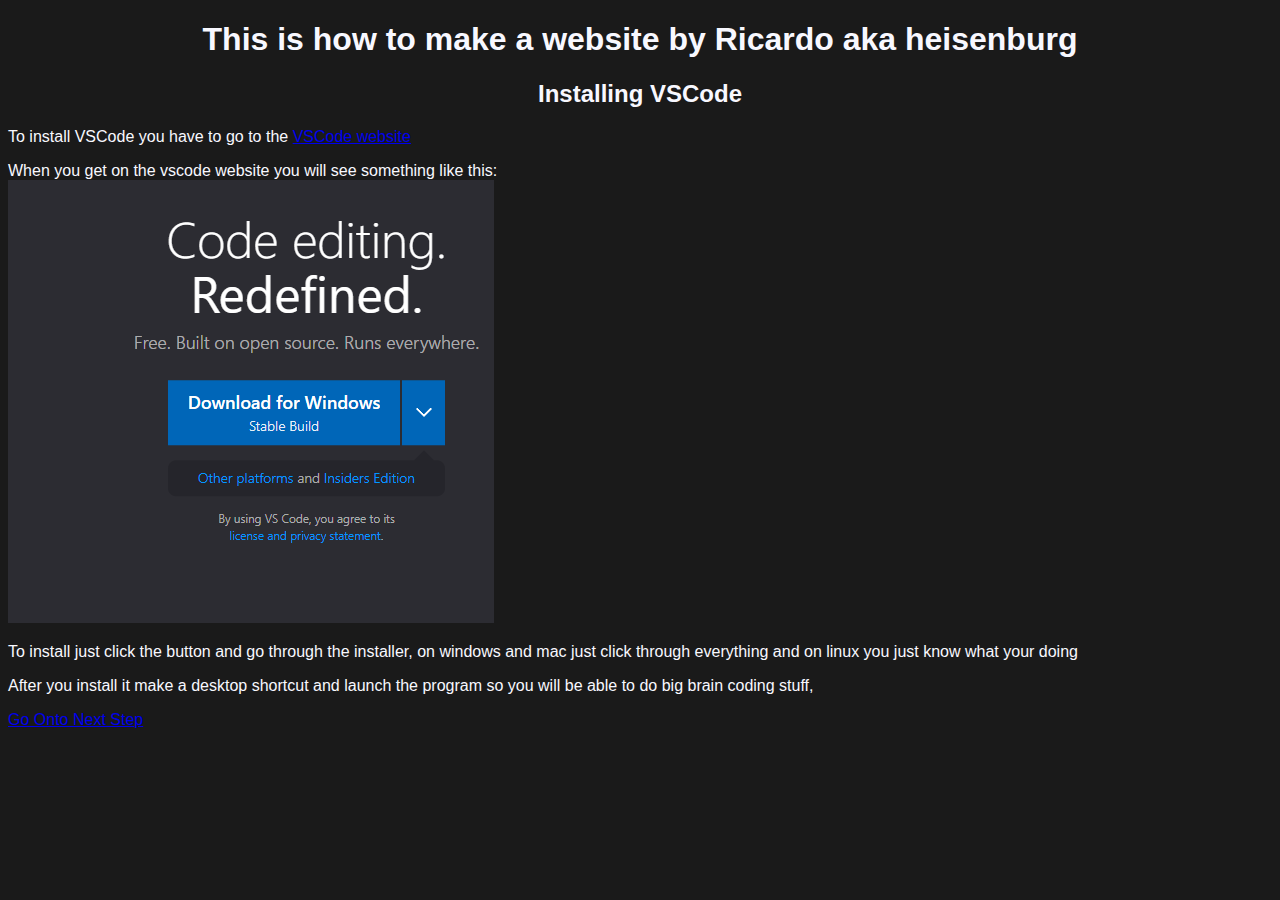
==== step1/index.html @ 66456294 "Add files via upload" ====
<!DOCTYPE html>
<html lang="en">
<head>
    <meta charset="UTF-8">
    <meta http-equiv="X-UA-Compatible" content="IE=edge">
    <meta name="viewport" content="width=device-width, initial-scale=1.0">
    <title>Installing VScode</title>
    <link rel="stylesheet" href="style.css">
</head>
<body>
    <h1 class="title"> This is how to make a website by Ricardo aka heisenburg</h1>
    <h2 class="title"> Installing VSCode</h2>
    <p>To install VSCode you have to go to the <a href="https://code.visualstudio.com">VSCode website</a></p>
    <p>When you get on the vscode website you will see something like this: <br/><img src="Downloadbutton.png"/></p>
    <p>To install just click the button and go through the installer, on windows and mac just click through everything and on linux you just know what your doing</p>
    <p>After you install it make a desktop shortcut and launch the program so you will be able to do big brain coding stuff,</p>
    <a href="../step2/">Go Onto Next Step</a>
</body>
</html>
---- step1/style.css ----
body {
    background-color: rgb(26,26,26);
    font-family: "Ubuntu",sans-serif;
}
.title, .subtitle{
    text-align: center;
    color:ghostwhite;
}

p {
    color: ghostwhite;
}
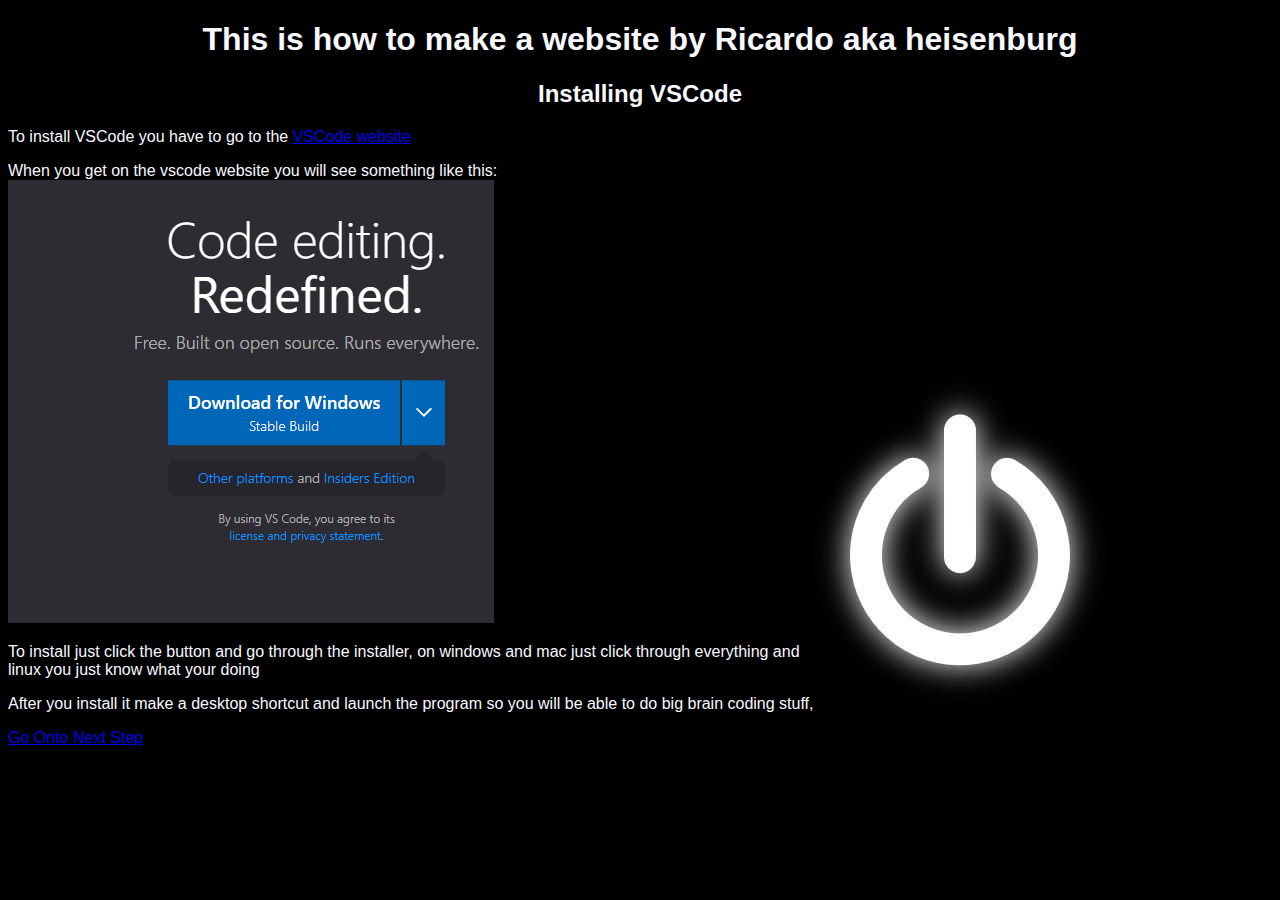
==== commit ad8edb28: "Add files via upload" ====
--- a/step1/index.html
+++ b/step1/index.html
@@ -12,7 +12,7 @@
     <h2 class="title"> Installing VSCode</h2>
     <p>To install VSCode you have to go to the <a href="https://code.visualstudio.com">VSCode website</a></p>
     <p>When you get on the vscode website you will see something like this: <br/><img src="Downloadbutton.png"/></p>
-    <p>To install just click the button and go through the installer, on windows and mac just click through everything and on linux you just know what your doing</p>
+    <p>To install just click the button and go through the installer, on windows and mac just click through everything and <br/> linux you just know what your doing</p>
     <p>After you install it make a desktop shortcut and launch the program so you will be able to do big brain coding stuff,</p>
     <a href="../step2/">Go Onto Next Step</a>
 </body>
--- a/step1/style.css
+++ b/step1/style.css
@@ -1,5 +1,5 @@
 body {
-    background-color: rgb(26,26,26);
+    background-image: url("background.jpg");
     font-family: "Ubuntu",sans-serif;
 }
 .title, .subtitle{
